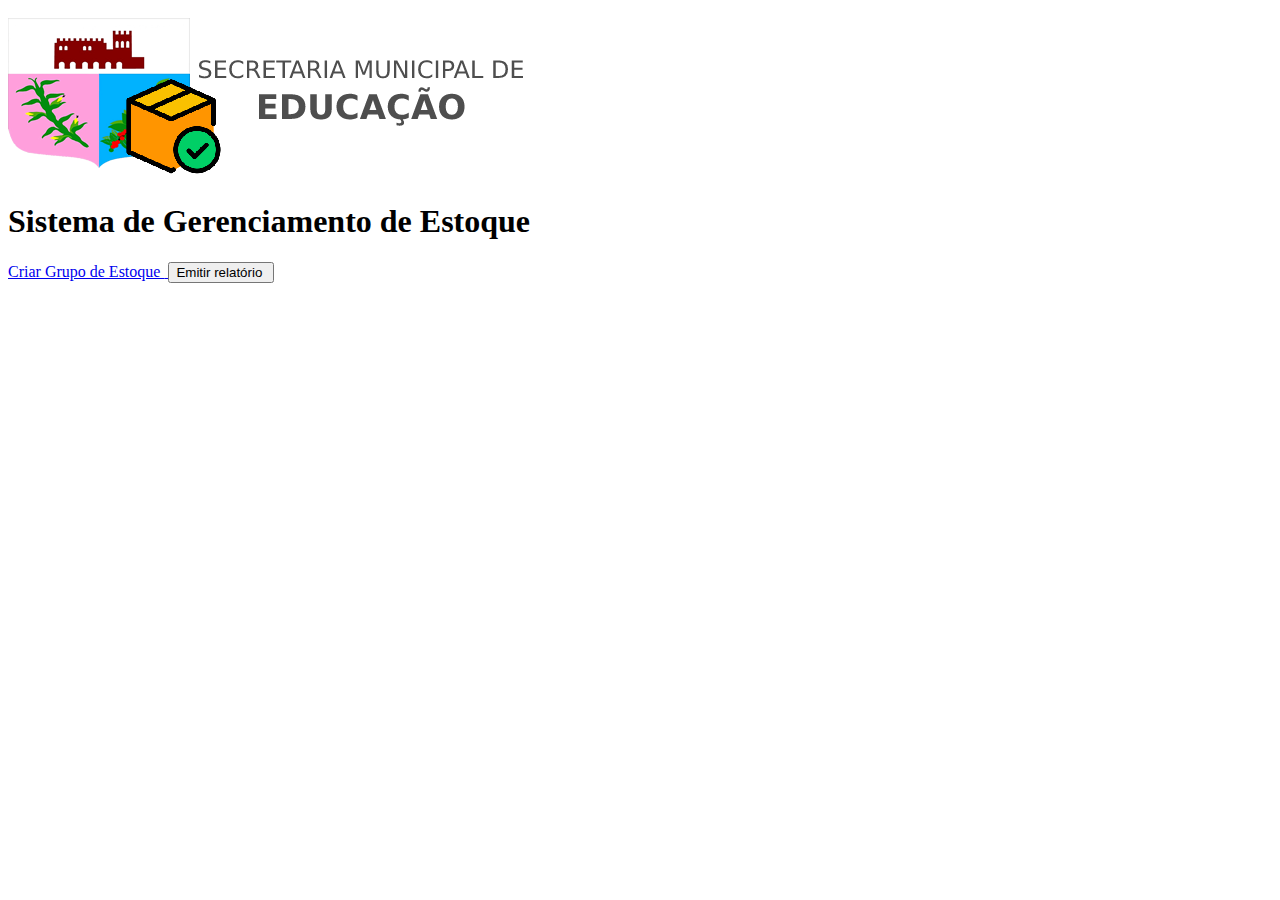
==== stock/src/main/resources/static/index.html @ eb64eabf "front implements" ====
<!DOCTYPE html>
<html lang="en">
<head>
    <meta charset="UTF-8">
    <meta name="viewport" content="width=device-width, initial-scale=1.0">
    <link href="https://cdn.jsdelivr.net/npm/bootstrap@5.3.1/dist/css/bootstrap.min.css" rel="stylesheet" integrity="sha384-4bw+/aepP/YC94hEpVNVgiZdgIC5+VKNBQNGCHeKRQN+PtmoHDEXuppvnDJzQIu9" crossorigin="anonymous">
    <script src="https://cdn.jsdelivr.net/npm/bootstrap@5.3.1/dist/js/bootstrap.bundle.min.js" integrity="sha384-HwwvtgBNo3bZJJLYd8oVXjrBZt8cqVSpeBNS5n7C8IVInixGAoxmnlMuBnhbgrkm" crossorigin="anonymous"></script>
    <link rel="icon" type="image/x-icon" href="./assets/img/x-icon.png">
    <script defer src="js/indexScript.js"></script>
    <title>HomePage</title>
</head>
<body>
    <div class="container-fluid text-center p-3 bg-light border-bottom">
        <div class="row">
            <a class="col-2" href="index.html">
                <img class="w-100" src="assets/img/logoHeader.png" alt="">
            </a>
            <div class="col-8 text-center">
                <h1 class="display-5">Sistema de Gerenciamento de Estoque</h1>
            </div>
        </div>
    </div>
    <div class="container-fluid">
        <div class="row d-flex justify-content-center align-items-center p-1">
            <span class="col-3"></span>
            <a href="pages/createStock.html" class="btn btn-success h-100 col-6">Criar Grupo de Estoque <img src="https://cdn-icons-png.flaticon.com/512/5164/5164023.png" style="width: 30px;" alt=""> </a>            
            <span class="col-3 mb-5"></span>
            
            <span class="col-3"></span>
            <button class="btn btn-success h-100 col-6">Emitir relatório <img src="https://cdn-icons-png.flaticon.com/512/7792/7792142.png" style="width: 30px;" alt=""> </button>
            <span class="col-3"></span>

            <span class="col-12 p-3"></span>

            <div class="row justify-content-center" id="stock-group">
               
            </div>



        </div>
    </div>
    
</body>
</html>
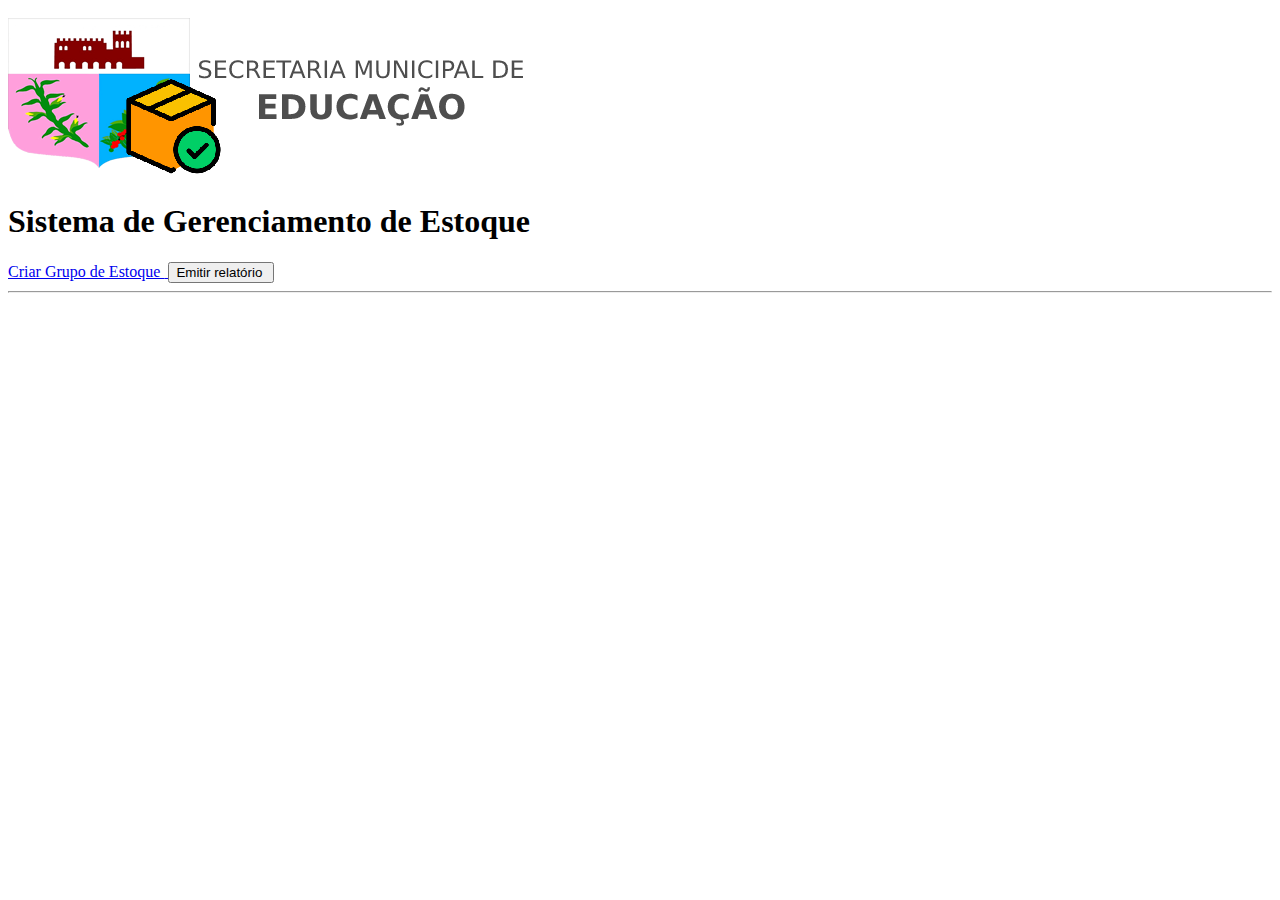
==== commit 7ea7d66e: "comecando a implementacao de requisicoes e escolas" ====
--- a/stock/src/main/resources/static/index.html
+++ b/stock/src/main/resources/static/index.html
@@ -27,7 +27,7 @@
             <span class="col-3 mb-5"></span>
             
             <span class="col-3"></span>
-            <button class="btn btn-success h-100 col-6">Emitir relatório <img src="https://cdn-icons-png.flaticon.com/512/7792/7792142.png" style="width: 30px;" alt=""> </button>
+            <button class="btn btn-success h-100 col-6" id="downloadReport">Emitir relatório <img src="https://cdn-icons-png.flaticon.com/512/7792/7792142.png" style="width: 30px;" alt=""> </button>
             <span class="col-3"></span>
 
             <span class="col-12 p-3"></span>
@@ -36,7 +36,11 @@
                
             </div>
 
+            <hr>
 
+            <div class="justify-content-center" id="school-group">
+                <!-- TODO: IMPLEMENTAR ESCOLAS E PEDIDOS -->
+            </div>
 
         </div>
     </div>
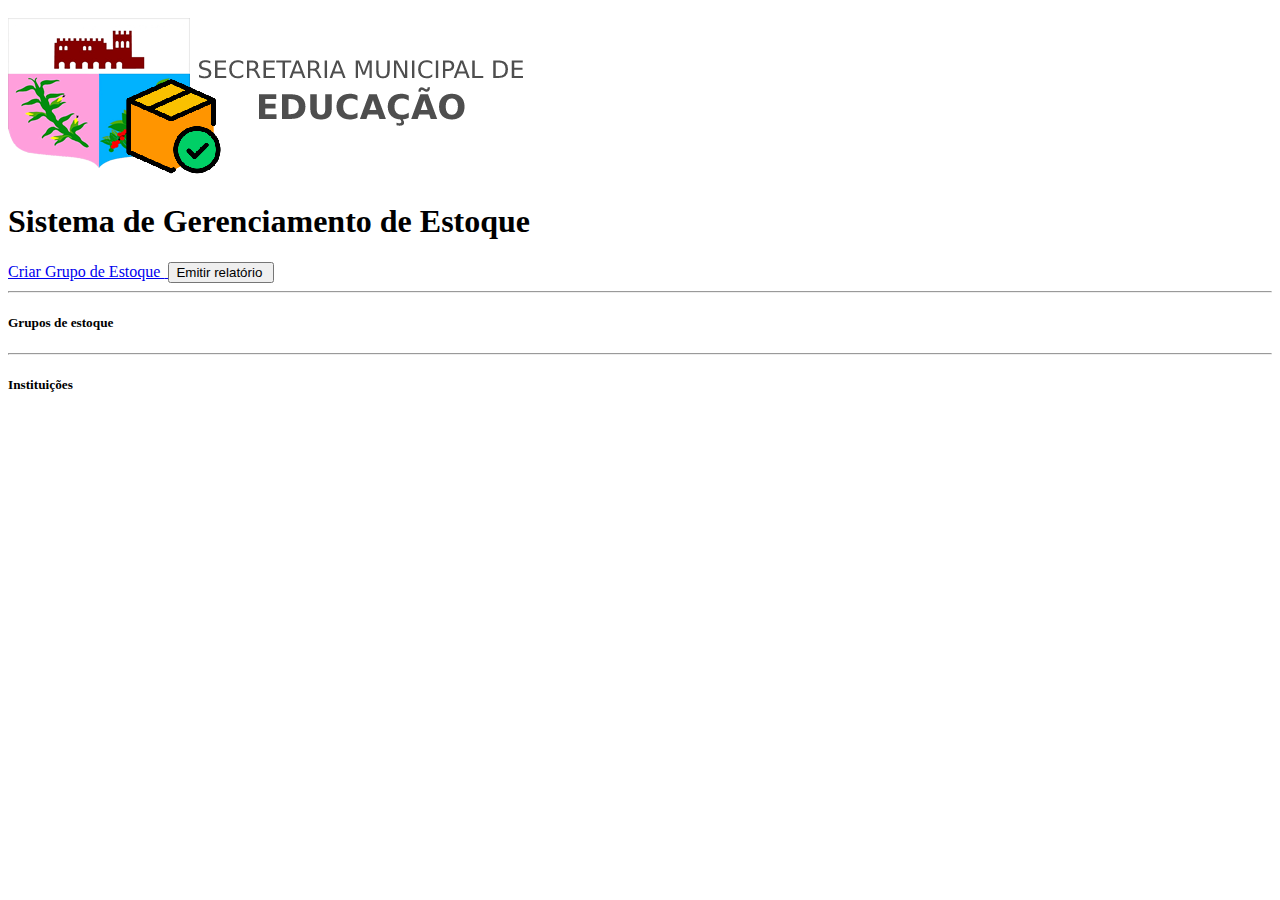
==== commit b2299948: "a" ====
--- a/stock/src/main/resources/static/index.html
+++ b/stock/src/main/resources/static/index.html
@@ -28,18 +28,22 @@
             
             <span class="col-3"></span>
             <button class="btn btn-success h-100 col-6" id="downloadReport">Emitir relatório <img src="https://cdn-icons-png.flaticon.com/512/7792/7792142.png" style="width: 30px;" alt=""> </button>
-            <span class="col-3"></span>
+            <span class="col-3 mb-5"></span>
 
             <span class="col-12 p-3"></span>
 
+            <hr>
+
             <div class="row justify-content-center" id="stock-group">
-               
+                <h5 class="col-12 text-center h2 fw-light">Grupos de estoque</h5>
+
             </div>
 
             <hr>
 
-            <div class="justify-content-center" id="school-group">
-                <!-- TODO: IMPLEMENTAR ESCOLAS E PEDIDOS -->
+            <div class="row justify-content-center" id="school-group">
+                <h5 class="col-12 text-center h2 fw-light">Instituições</h5>
+
             </div>
 
         </div>
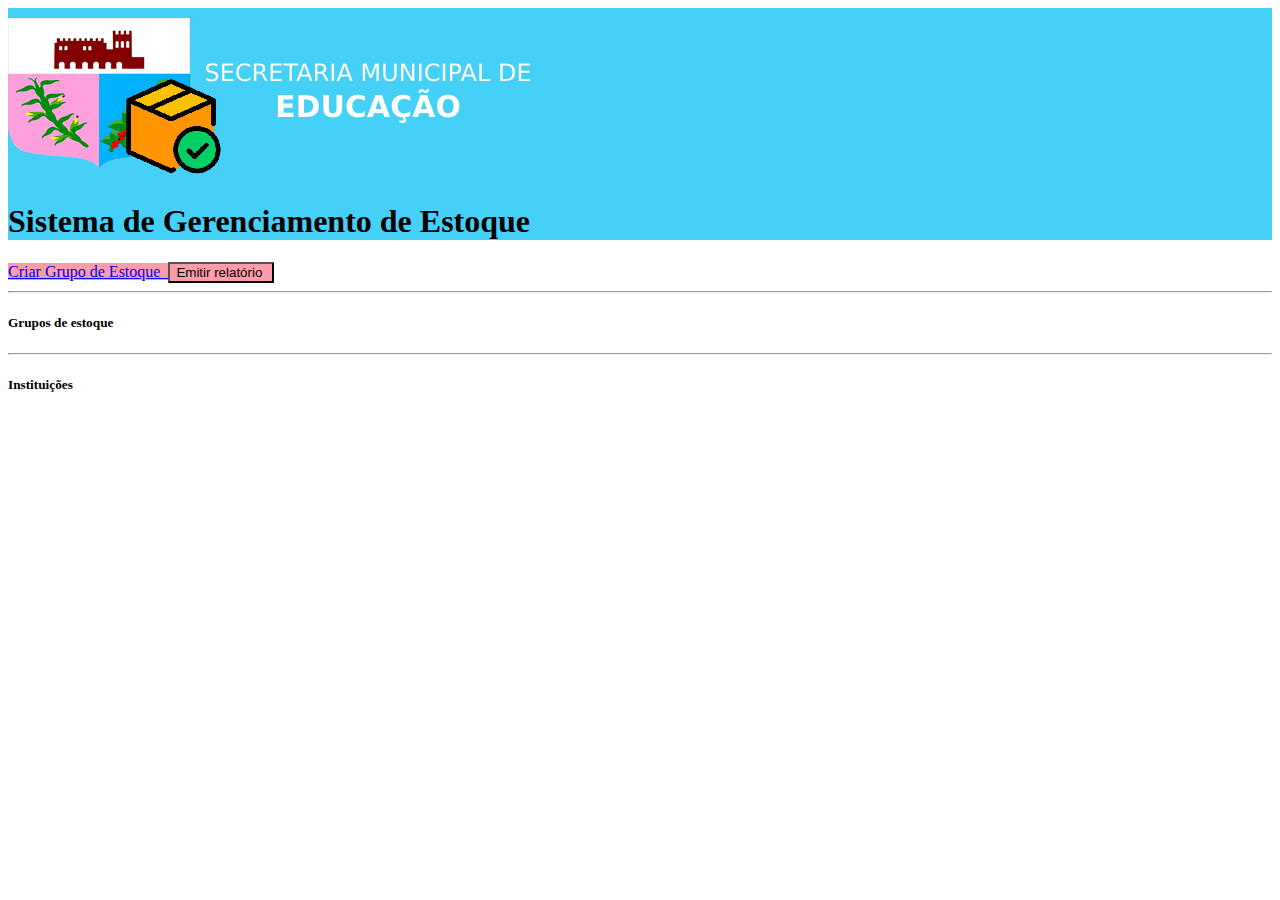
==== commit ab829c26: "a" ====
--- a/stock/src/main/resources/static/index.html
+++ b/stock/src/main/resources/static/index.html
@@ -7,42 +7,42 @@
     <script src="https://cdn.jsdelivr.net/npm/bootstrap@5.3.1/dist/js/bootstrap.bundle.min.js" integrity="sha384-HwwvtgBNo3bZJJLYd8oVXjrBZt8cqVSpeBNS5n7C8IVInixGAoxmnlMuBnhbgrkm" crossorigin="anonymous"></script>
     <link rel="icon" type="image/x-icon" href="./assets/img/x-icon.png">
     <script defer src="js/indexScript.js"></script>
-    <title>HomePage</title>
+    <title>Página inicial</title>
 </head>
-<body>
-    <div class="container-fluid text-center p-3 bg-light border-bottom">
+<body style="">
+    <div class="container-fluid text-center p-3 border-bottom border-secondary" style="background-color: #45D1F7;">
         <div class="row">
             <a class="col-2" href="index.html">
-                <img class="w-100" src="assets/img/logoHeader.png" alt="">
+                <img class="w-100" src="assets/img/logoHeaderWhite.png" alt="">
             </a>
             <div class="col-8 text-center">
-                <h1 class="display-5">Sistema de Gerenciamento de Estoque</h1>
+                <h1 class="display-5 text-white">Sistema de Gerenciamento de Estoque</h1>
             </div>
         </div>
     </div>
     <div class="container-fluid">
         <div class="row d-flex justify-content-center align-items-center p-1">
             <span class="col-3"></span>
-            <a href="pages/createStock.html" class="btn btn-success h-100 col-6">Criar Grupo de Estoque <img src="https://cdn-icons-png.flaticon.com/512/5164/5164023.png" style="width: 30px;" alt=""> </a>            
+            <a href="pages/createStock.html" class="btn h-100 col-6  text-white" style="background-color: #FF9CA9;">Criar Grupo de Estoque <img src="https://cdn-icons-png.flaticon.com/512/5164/5164023.png" style="width: 30px;" alt=""> </a>            
             <span class="col-3 mb-5"></span>
             
             <span class="col-3"></span>
-            <button class="btn btn-success h-100 col-6" id="downloadReport">Emitir relatório <img src="https://cdn-icons-png.flaticon.com/512/7792/7792142.png" style="width: 30px;" alt=""> </button>
+            <button class="btn h-100 col-6 text-white" id="downloadReport" style="background-color: #FF9CA9;">Emitir relatório <img src="https://cdn-icons-png.flaticon.com/512/7792/7792142.png" style="width: 30px;" alt=""> </button>
             <span class="col-3 mb-5"></span>
 
             <span class="col-12 p-3"></span>
 
-            <hr>
+            <hr class="text-secondary">
 
             <div class="row justify-content-center" id="stock-group">
-                <h5 class="col-12 text-center h2 fw-light">Grupos de estoque</h5>
+                <h5 class="col-12 text-center h2 fw-light text-secondary">Grupos de estoque</h5>
 
             </div>
 
-            <hr>
+            <hr class="text-secondary">
 
             <div class="row justify-content-center" id="school-group">
-                <h5 class="col-12 text-center h2 fw-light">Instituições</h5>
+                <h5 class="col-12 text-center h2 fw-light text-secondary">Instituições</h5>
 
             </div>
 
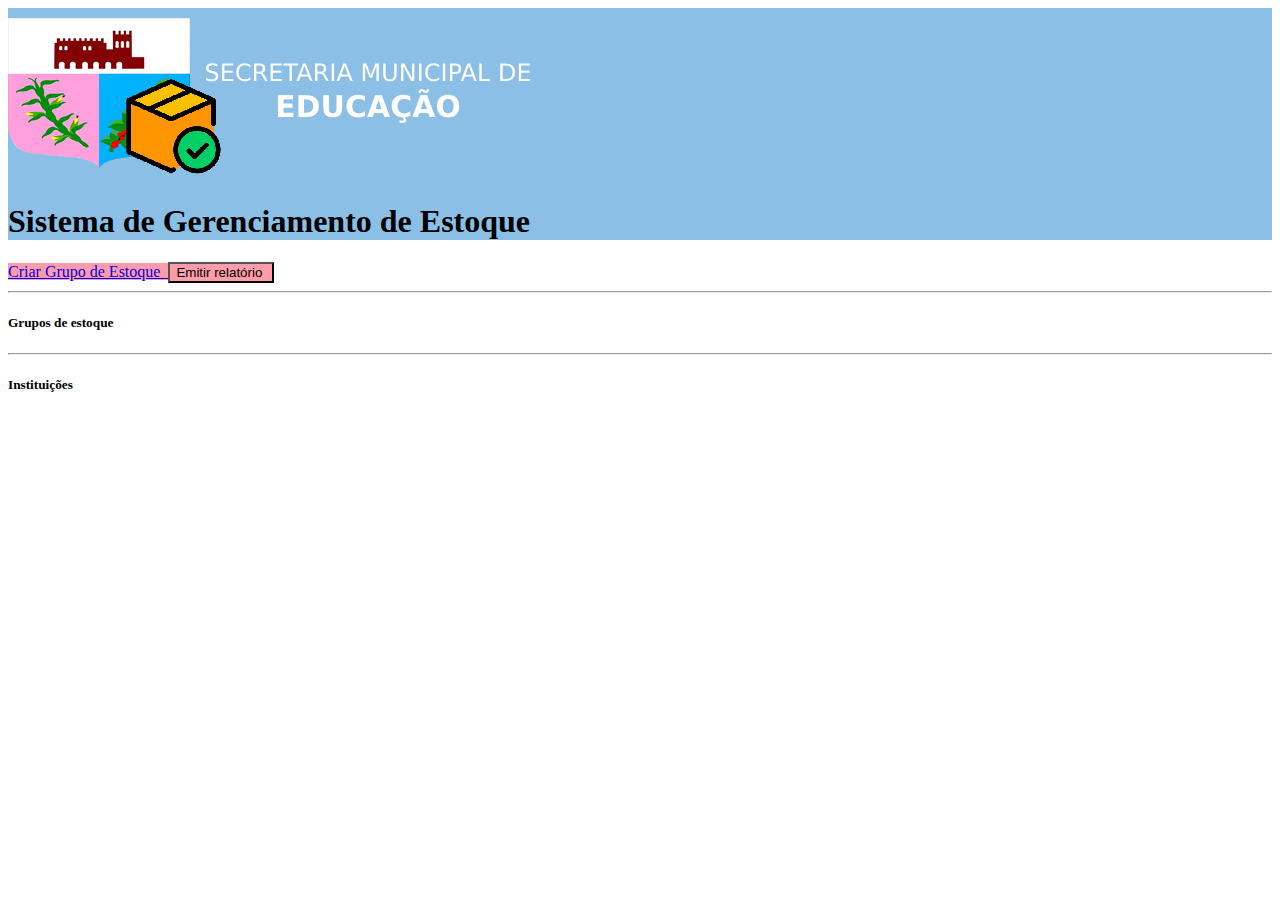
==== commit 01141f5f: "b" ====
--- a/stock/src/main/resources/static/index.html
+++ b/stock/src/main/resources/static/index.html
@@ -9,8 +9,8 @@
     <script defer src="js/indexScript.js"></script>
     <title>Página inicial</title>
 </head>
-<body style="">
-    <div class="container-fluid text-center p-3 border-bottom border-secondary" style="background-color: #45D1F7;">
+<body>
+    <div class="container-fluid text-center p-3 border-bottom border-secondary" style="background-color: #8cbfe6;">
         <div class="row">
             <a class="col-2" href="index.html">
                 <img class="w-100" src="assets/img/logoHeaderWhite.png" alt="">
